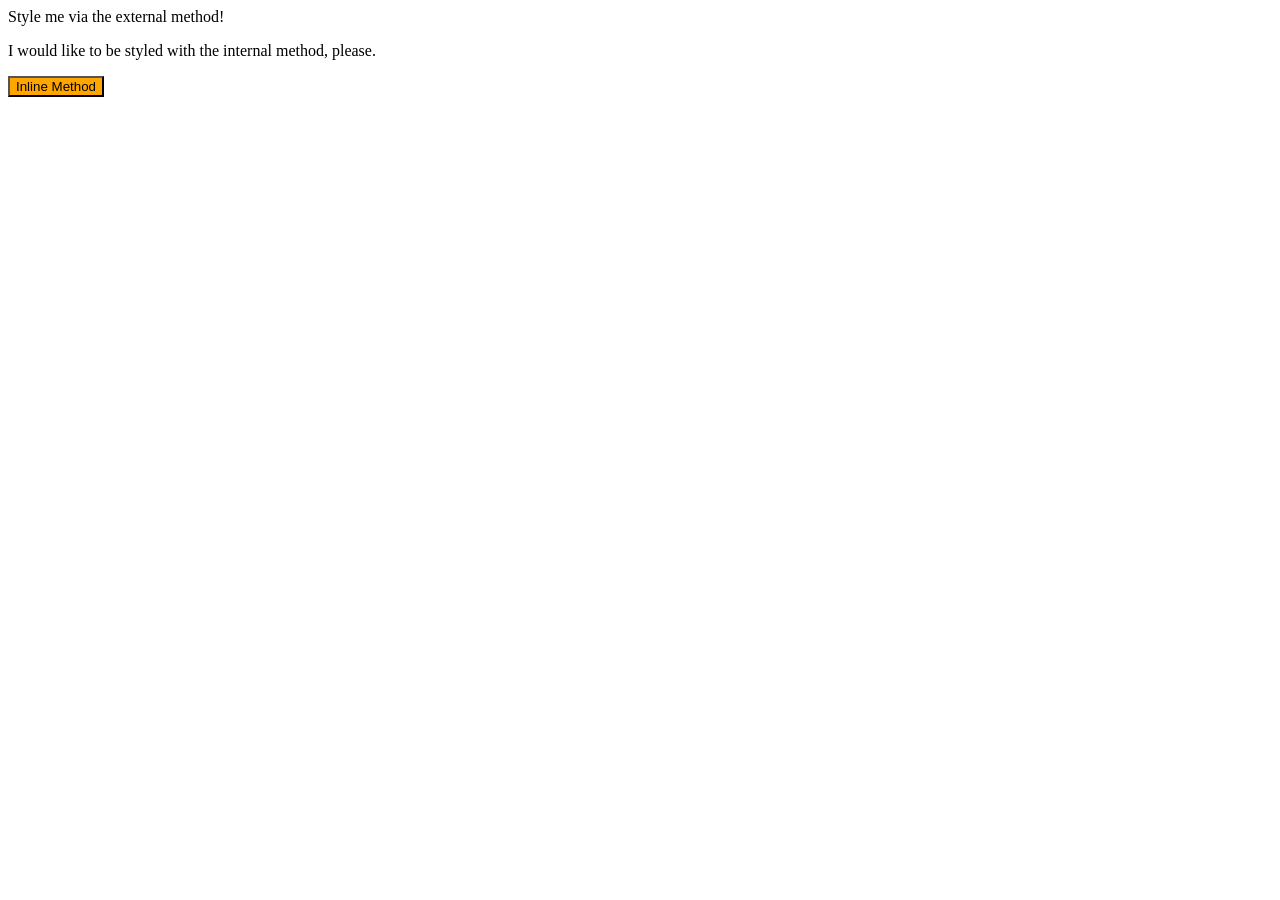
==== foundations/intro-to-css/01-css-methods/index.html @ 2a7b7c47 "style button background inline" ====
<!DOCTYPE html>
<html lang="en">
  <head>
    <meta charset="UTF-8">
    <meta http-equiv="X-UA-Compatible" content="IE=edge">
    <meta name="viewport" content="width=device-width, initial-scale=1.0">
    <title>Methods for Adding CSS</title>
  </head>
  <body>
    <div>Style me via the external method!</div>
    <p>I would like to be styled with the internal method, please.</p>
    <button style="background-color: orange">Inline Method</button>
  </body>
</html>
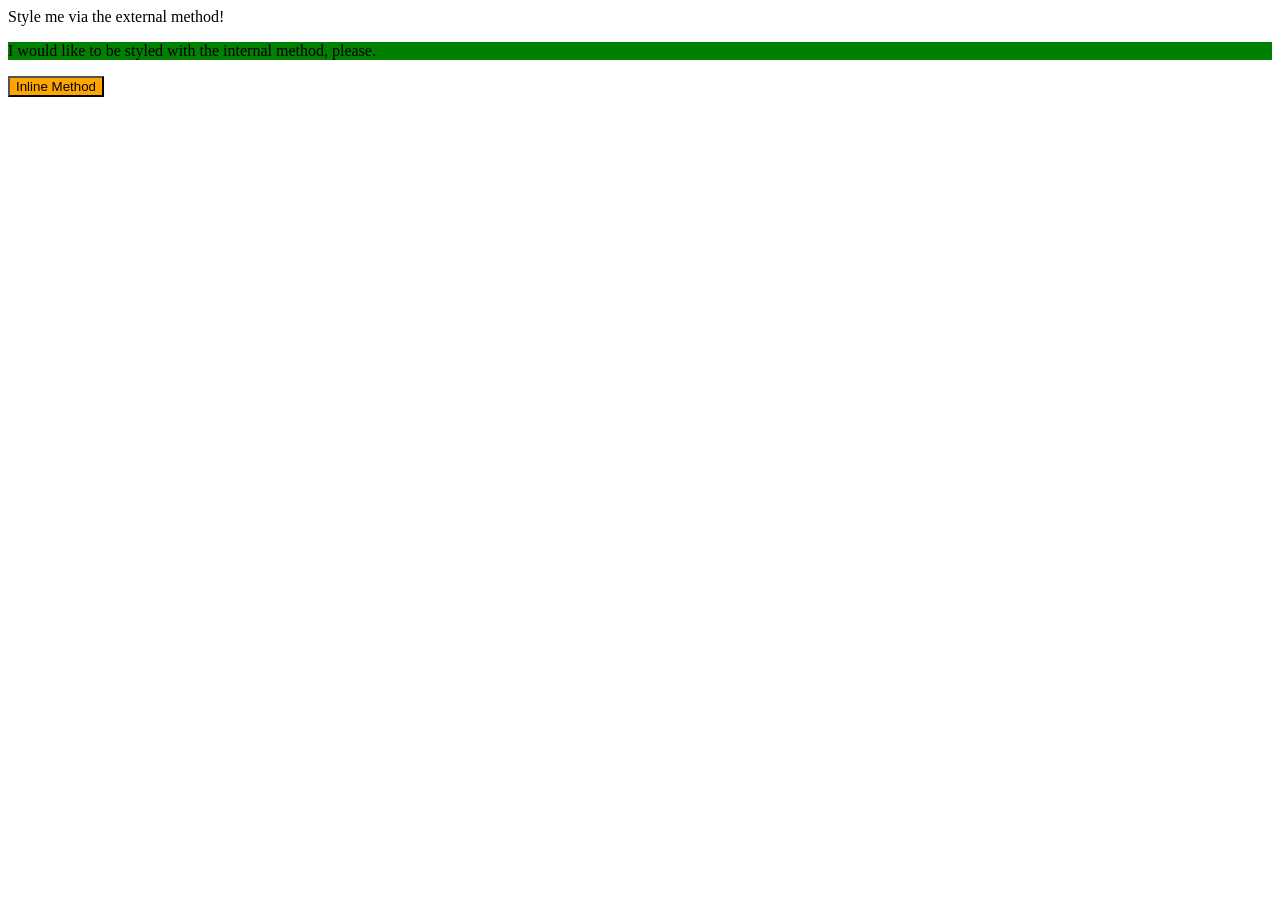
==== commit c1d78468: "add internal style" ====
--- a/foundations/intro-to-css/01-css-methods/index.html
+++ b/foundations/intro-to-css/01-css-methods/index.html
@@ -5,6 +5,11 @@
     <meta http-equiv="X-UA-Compatible" content="IE=edge">
     <meta name="viewport" content="width=device-width, initial-scale=1.0">
     <title>Methods for Adding CSS</title>
+    <style>
+      p {
+        background-color: green
+      }
+    </style>
   </head>
   <body>
     <div>Style me via the external method!</div>
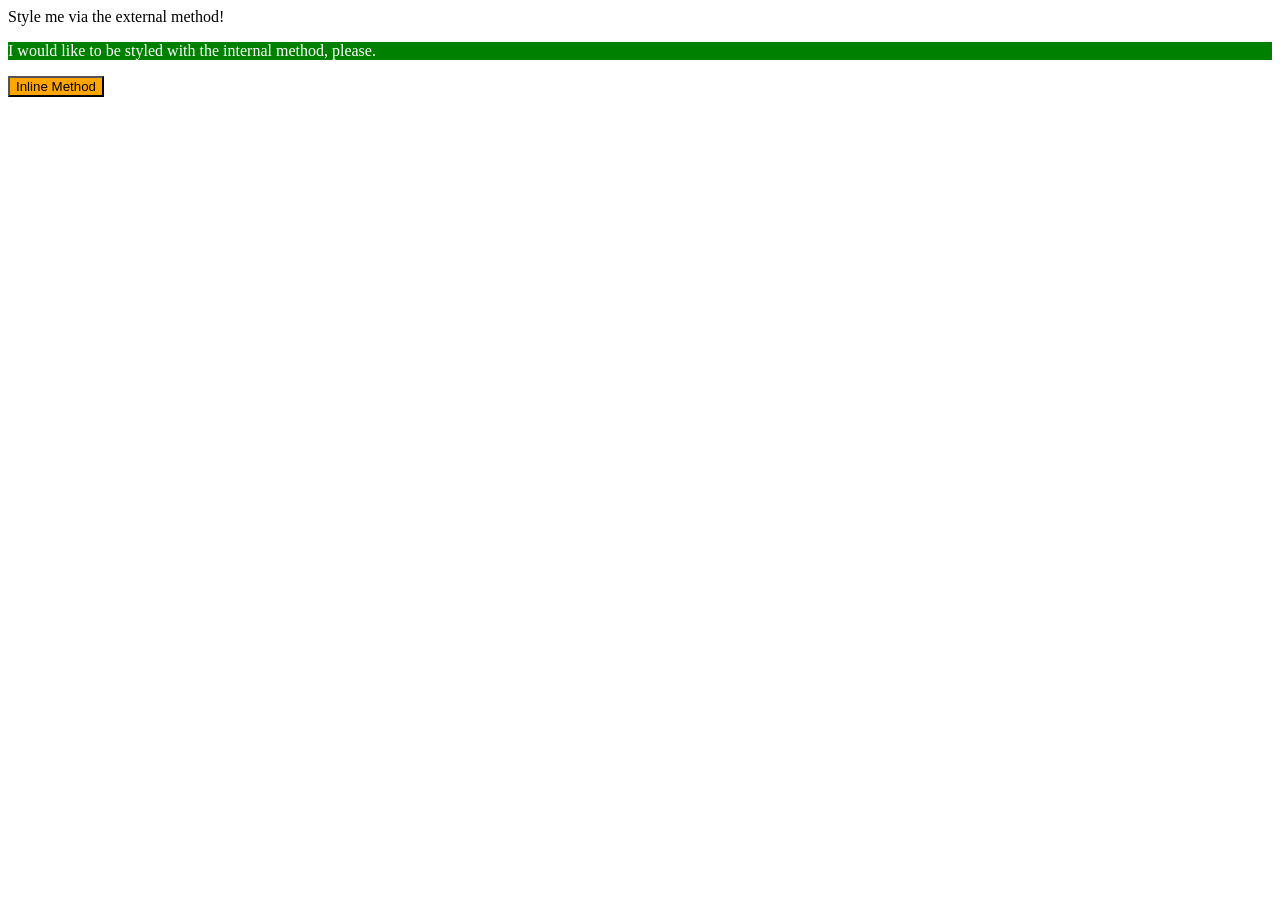
==== commit abdc284f: "change font color" ====
--- a/foundations/intro-to-css/01-css-methods/index.html
+++ b/foundations/intro-to-css/01-css-methods/index.html
@@ -7,6 +7,7 @@
     <title>Methods for Adding CSS</title>
     <style>
       p {
+        color: white;
         background-color: green
       }
     </style>
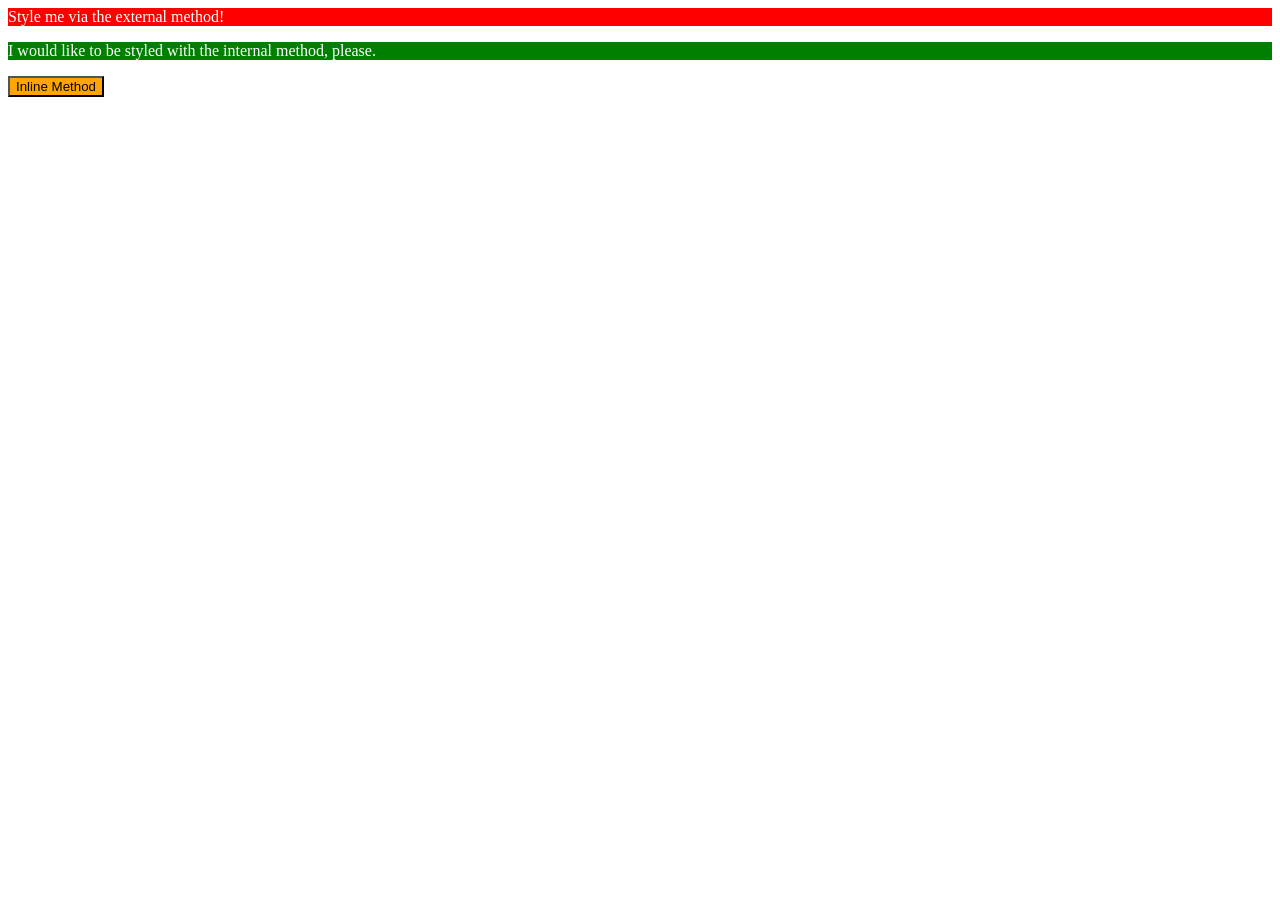
==== commit c0aec88d: "fix typo" ====
--- a/foundations/intro-to-css/01-css-methods/index.html
+++ b/foundations/intro-to-css/01-css-methods/index.html
@@ -1,6 +1,7 @@
 <!DOCTYPE html>
 <html lang="en">
   <head>
+    <link rel="stylesheet" href="styles.css">
     <meta charset="UTF-8">
     <meta http-equiv="X-UA-Compatible" content="IE=edge">
     <meta name="viewport" content="width=device-width, initial-scale=1.0">
--- a/foundations/intro-to-css/01-css-methods/styles.css
+++ b/foundations/intro-to-css/01-css-methods/styles.css
@@ -0,0 +1,4 @@
+div {
+    color: white;
+    background-color: red;
+}
